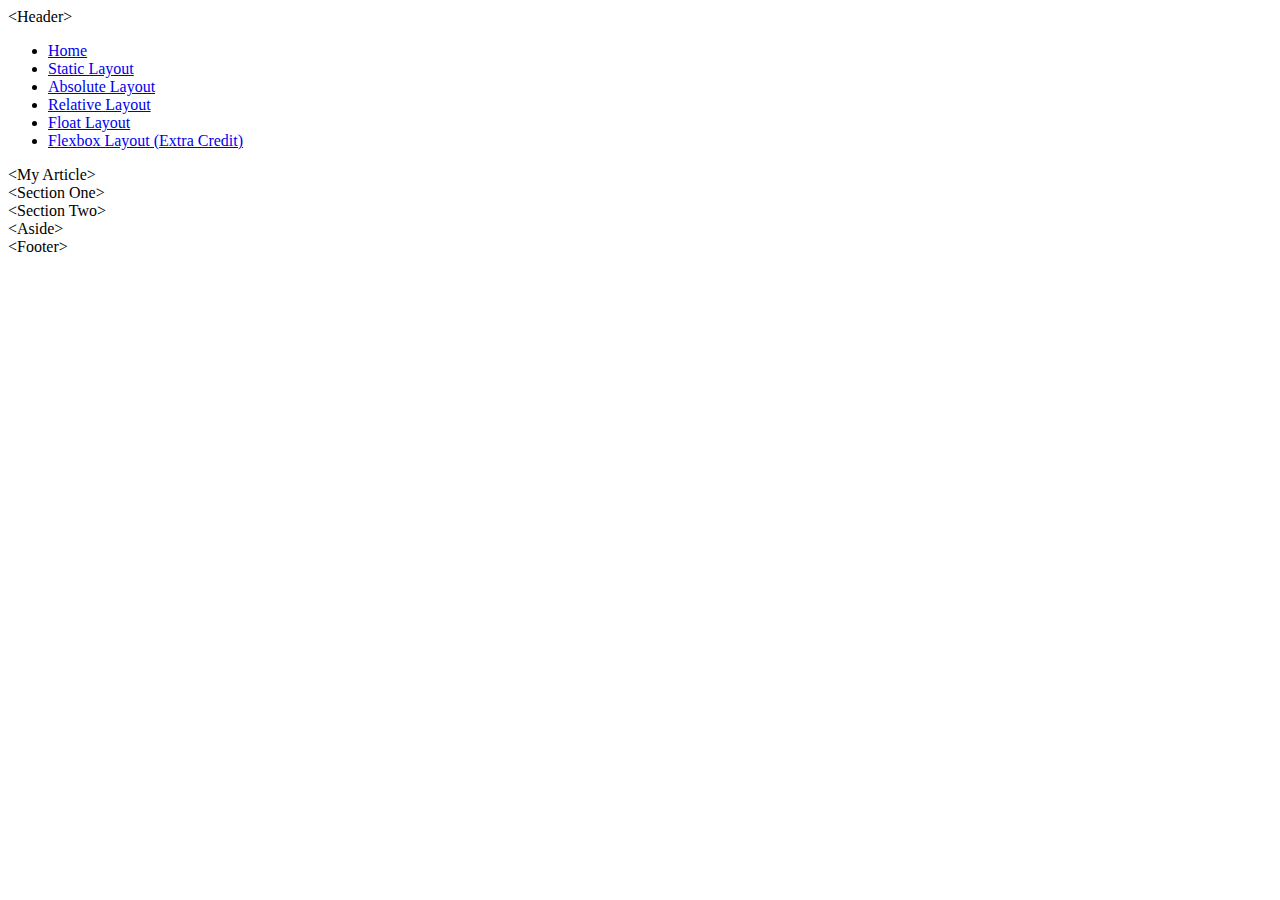
==== website/float.html @ c0c8aabf "HTML filled out" ====
<!DOCTYPE html>
<html xmlns="http://www.w3.org/1999/xhtml">
<head>
  <title>My Homework 3</title>
  <link href="css/reset.css" rel="stylesheet" />
  <link href="css/float.css" rel="stylesheet" />
</head>
<body>
  <header>&lt;Header&gt;</header>
  <nav>
    <ul>
      <li><a href="index.html">Home</a></li>
      <li><a href="static.html">Static Layout</a></li>
	  <li><a href="absolute.html">Absolute Layout</a></li>
      <li><a href="relative.html">Relative Layout</a></li>
      <li><a href="float.html">Float Layout</a></li>
      <li><a href="flexbox.html">Flexbox Layout (Extra Credit)</a></li>
    </ul>
  </nav>
  <article> &lt;My Article&gt;
    <section>&lt;Section One&gt;</section>
    <section>&lt;Section Two&gt;</section>
  </article>
  <aside>&lt;Aside&gt;</aside>
  <footer>&lt;Footer&gt;</footer>
</body>
</html>
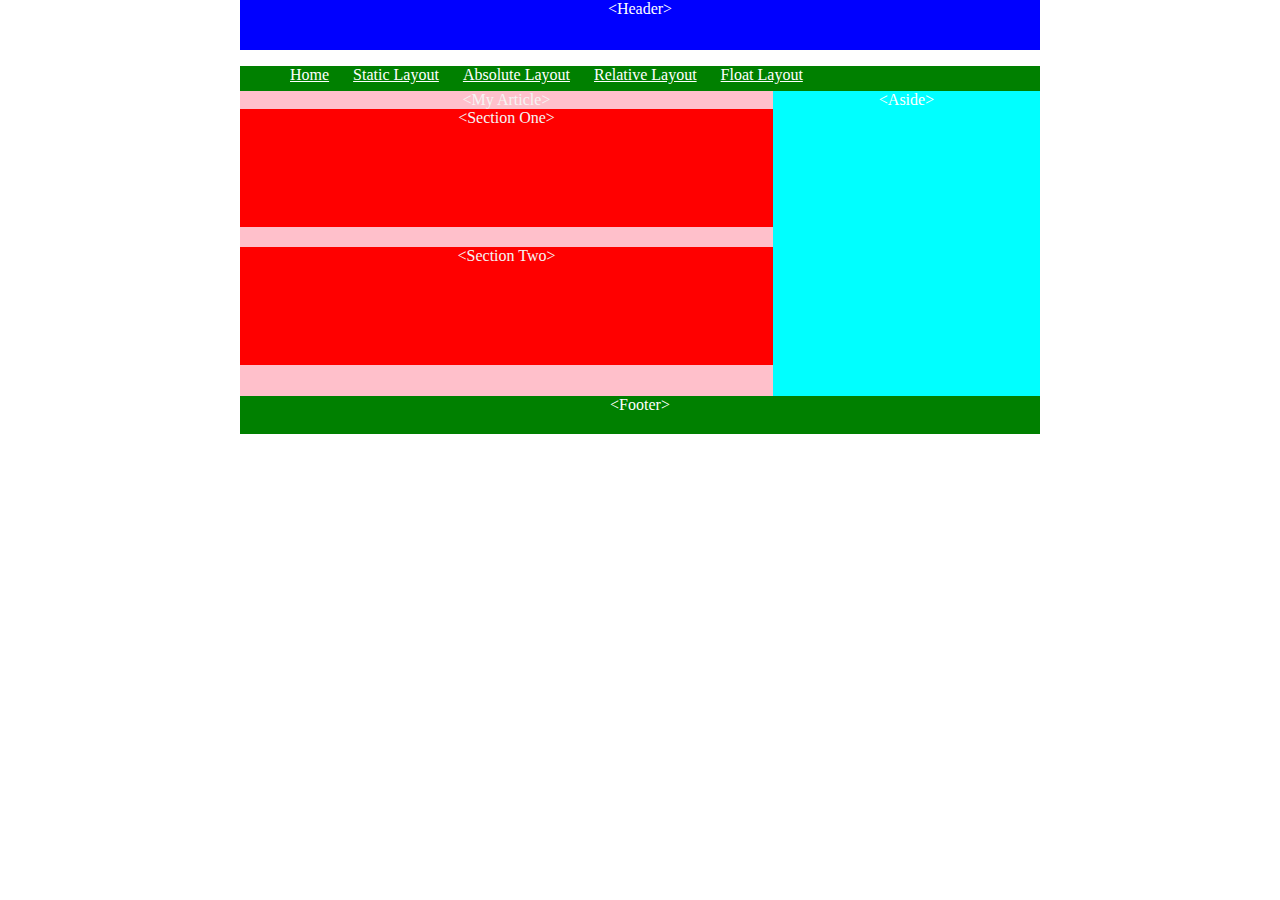
==== commit dbcfbd3e: "Final commit" ====
--- a/website/float.html
+++ b/website/float.html
@@ -14,7 +14,6 @@
 	  <li><a href="absolute.html">Absolute Layout</a></li>
       <li><a href="relative.html">Relative Layout</a></li>
       <li><a href="float.html">Float Layout</a></li>
-      <li><a href="flexbox.html">Flexbox Layout (Extra Credit)</a></li>
     </ul>
   </nav>
   <article> &lt;My Article&gt;
--- a/website/css/float.css
+++ b/website/css/float.css
@@ -0,0 +1,57 @@
+body { width: 800px;
+    margin: auto;
+    color: white;
+    }
+    
+    header {background: blue;
+    height: 50px;
+    text-align: center;
+    }
+    
+    nav {background: green;
+    height: 25px;
+    }
+    
+    
+    li {display: inline;
+    margin: 10px;
+    }
+    
+    a {color: white}
+    
+    article {
+        float:left;
+        background-color: pink;
+        text-align: center;
+        width: 533px; 
+        padding-bottom: 30px;
+        height: 275px;
+        color: whitesmoke;
+    
+    }
+    
+    section {
+        float:left;
+        background-color: red;
+        width: 533px;
+        padding-bottom: 100px;
+        margin-bottom: 20px;
+        text-align: center;
+    
+    }
+    
+    aside {
+        float:right;
+        background-color: cyan;
+        width: 267px; 
+        height: 305px;
+        text-align: center
+    }
+    
+    footer {
+        clear: both;
+        background-color: green;
+        text-align: center;
+        width: 800px;
+        padding-bottom: 20px;
+    }